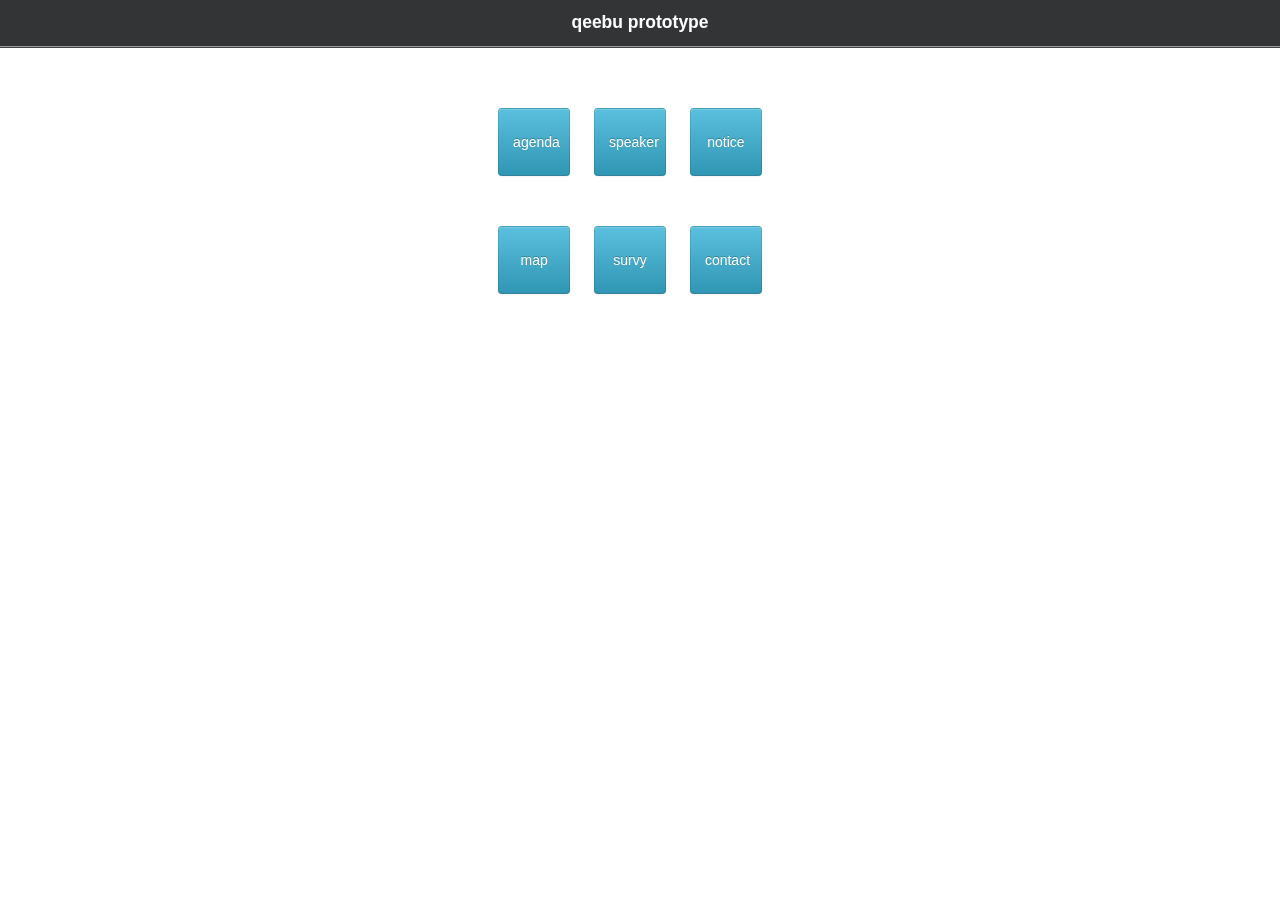
==== www/index.html @ f5cda68b "notice view" ====
<!DOCTYPE html>
<!--
    Licensed to the Apache Software Foundation (ASF) under one
    or more contributor license agreements.  See the NOTICE file
    distributed with this work for additional information
    regarding copyright ownership.  The ASF licenses this file
    to you under the Apache License, Version 2.0 (the
    "License"); you may not use this file except in compliance
    with the License.  You may obtain a copy of the License at

    http://www.apache.org/licenses/LICENSE-2.0

    Unless required by applicable law or agreed to in writing,
    software distributed under the License is distributed on an
    "AS IS" BASIS, WITHOUT WARRANTIES OR CONDITIONS OF ANY
     KIND, either express or implied.  See the License for the
    specific language governing permissions and limitations
    under the License.
-->
<html>
    <head>
        <title></title>
        <meta http-equiv="Content-Type" content="text/html; charset=UTF-8" />
        <meta name="format-detection" content="telephone=no" />
        <meta name="viewport" content="user-scalable=no, initial-scale=1, maximum-scale=1, minimum-scale=1, width=device-width, height=device-height, target-densitydpi=device-dpi" />
        
        <link rel="stylesheet" href="libs/app-ui/viewnavigator/viewnavigator.css" type="text/css" />
        <link rel="stylesheet" href="libs/css/activityIndicator.css" type="text/css" />
        <link rel="stylesheet" href="libs/bootstrap/css/bootstrap.css" type="text/css" />
        <link rel="stylesheet" href="assets/css/styles.css" type="text/css" />
    </head>

    <body>
        <div class="viewNavigator_header" style="">
            <div class="viewNavigator_header_title">qeebu prototype</div>
        </div>
        
    </body>
    
    <!-- LIBS -->
    <script src="libs/jquery-1.9.1.min.js"></script>
    <script src="libs/jquery.animate-enhanced.js"></script>
    <script src="libs/iscroll.js"></script>
    <script src="libs/underscore-min.js"></script>
    <script src="libs/backbone-min.js"></script>
    <script src="libs/noClickDelay.js"></script>
    <script src="libs/app-ui/viewnavigator/viewnavigator.js"></script>
    <script src="libs/cordova-2.4.0.js"></script>

    <!-- APP SCRIPTS -->
    <script src="app/TemplateManager.js"></script>
    <script src="app/views/NoticeView.js"></script>
    <script src="app/views/SurvyView.js"></script>
    <script src="app/views/AgendaView.js"></script>
    <script src="app/views/SpeakerView.js"></script>
    <script src="app/views/HomeView.js"></script>

    <script src="app/main.js"></script>

</html>
---- www/libs/app-ui/viewnavigator/viewnavigator.css ----
/*
THIS SOFTWARE IS PROVIDED BY ANDREW M. TRICE ''AS IS'' AND ANY EXPRESS OR IMPLIED
WARRANTIES, INCLUDING, BUT NOT LIMITED TO, THE IMPLIED WARRANTIES OF MERCHANTABILITY AND
FITNESS FOR A PARTICULAR PURPOSE ARE DISCLAIMED. IN NO EVENT SHALL ANDREW M. TRICE OR
CONTRIBUTORS BE LIABLE FOR ANY DIRECT, INDIRECT, INCIDENTAL, SPECIAL, EXEMPLARY, OR
CONSEQUENTIAL DAMAGES (INCLUDING, BUT NOT LIMITED TO, PROCUREMENT OF SUBSTITUTE GOODS OR
SERVICES; LOSS OF USE, DATA, OR PROFITS; OR BUSINESS INTERRUPTION) HOWEVER CAUSED AND ON
ANY THEORY OF LIABILITY, WHETHER IN CONTRACT, STRICT LIABILITY, OR TORT (INCLUDING
NEGLIGENCE OR OTHERWISE) ARISING IN ANY WAY OUT OF THE USE OF THIS SOFTWARE, EVEN IF
ADVISED OF THE POSSIBILITY OF SUCH DAMAGE.
*/

* {
	-webkit-touch-callout: none;
	-webkit-user-select: none;
	-moz-user-select: none;
	-ms-user-select: none;
	user-select: none;
}

input,
textarea {
	-webkit-touch-callout: auto;
	-webkit-user-select: auto;
	-moz-user-select: auto;
	-ms-user-select: auto;
	user-select: auto;
}


body {
	position: absolute;
	top: 0px;
	bottom: 0px;
	left: 0px;
	right: 0px;
	overflow: hidden;
	padding: 0px;
	margin: 0px;
	backface-visibility: hidden;
	-webkit-backface-visibility: hidden;

	-webkit-transform: translate3d(0,0,0);
	-moz-transform: translate3d(0,0,0);
	-o-transform: translate3d(0,0,0);
	-ms-transform: translate3d(0,0,0);
	transform: translate3d(0,0,0);
}

.viewNavigator_root {
	width:100%;
	height:100%;
	background-color:666666;
	overflow:hidden;
}

.viewNavigator_header {
	position: absolute;
	width: 100%;
	height: 46px;
	overflow: hide;
	padding: 0px;
	background: rgb(167,207,223); /* Old browsers */
	background: -moz-linear-gradient(top, rgba(167,207,223,1) 0%, rgba(35,83,138,1) 100%); /* FF3.6+ */
	background: -webkit-gradient(linear, left top, left bottom, color-stop(0%,rgba(167,207,223,1)), color-stop(100%,rgba(35,83,138,1))); /* Chrome,Safari4+ */
	background: -webkit-linear-gradient(top, rgba(167,207,223,1) 0%,rgba(35,83,138,1) 100%); /* Chrome10+,Safari5.1+ */
	background: -o-linear-gradient(top, rgba(167,207,223,1) 0%,rgba(35,83,138,1) 100%); /* Opera 11.10+ */
	background: -ms-linear-gradient(top, rgba(167,207,223,1) 0%,rgba(35,83,138,1) 100%); /* IE10+ */
	background: linear-gradient(top, rgba(167,207,223,1) 0%,rgba(35,83,138,1) 100%); /* W3C */
	filter: progid:DXImageTransform.Microsoft.gradient( startColorstr='#a7cfdf', endColorstr='#23538a',GradientType=0 ); /* IE6-9 */

	backface-visibility: hidden;
	-webkit-backface-visibility: hidden;

	transform: translate3d(0,0,0);
	-webkit-transform: translate3d(0,0,0);
	-moz-transform: translate3d(0,0,0);
	-o-transform: translate3d(0,0,0);
	-ms-transform: translate3d(0,0,0);
	transform: translate3d(0,0,0);
}

.viewNavigator_header_backlink {
	position: absolute;
	top: 0px;
	left: 0px;
	z-index: 2;
	white-space: nowrap;
	overflow: hidden;

	-o-text-overflow: ellipsis;
	-ms-text-overflow: ellipsis;
	text-overflow: ellipsis;
	max-width: 30%;
}

.viewNavigator_header_title {
	position: absolute;
	top: 12px;
	left: 0%;
	right: 0%;
	margin-left: auto;
	margin-right: auto;
	text-align: center;
	font-weight: bold;
	color: #FFFFFF;
	white-space: nowrap;
	overflow: hidden;

	-o-text-overflow: ellipsis;
	-ms-text-overflow: ellipsis;
	text-overflow: ellipsis;
	max-width: 48%;
}

.viewNavigator_headerContent {
	backface-visibility: hidden;
	-webkit-backface-visibility: hidden;
	
	transform: translate3d(0,0,0);
	-webkit-transform: translate3d(0,0,0);

	-webkit-transform: translate3d(0,0,0);
	-moz-transform: translate3d(0,0,0);
	-o-transform: translate3d(0,0,0);
	-ms-transform: translate3d(0,0,0);
	transform: translate3d(0,0,0);
	position: absolute;
}

.viewNavigator_content {
	position: absolute;
	top: 46px;
	left: 0px;
	right: 0px;
	bottom: 0px;
	overflow: hidden;
	backface-visibility: hidden;
	-webkit-backface-visibility: hidden;

	-webkit-transform: translate3d(0,0,0);
	-moz-transform: translate3d(0,0,0);
	-o-transform: translate3d(0,0,0);
	-ms-transform: translate3d(0,0,0);
	transform: translate3d(0,0,0);
}


/* ANDROID BUG WORKAROUND */
.viewNavigator_content select {
	overflow: auto;
	position: relative;
	backface-visibility: auto;
	-webkit-backface-visibility: auto;
}



.viewNavigator_contentHolder > div:first-child {
	min-height: 100%;
	border-bottom: 1px solid #444;
	border-top: 1px solid #444;
}

.viewNavigator_content div {
	backface-visibility: visible;
	-webkit-backface-visibility: visible;

	-webkit-transform: translate3d(0,0,0);
	-moz-transform: translate3d(0,0,0);
	-o-transform: translate3d(0,0,0);
	-ms-transform: translate3d(0,0,0);
	transform: translate3d(0,0,0);
}

.viewNavigator_contentHolder {
	position: absolute;
	top: 0px;
	left: 0px;
	right: 0px;
	bottom: 0px;
	background-color: white;
	overflow: auto;
	padding: 0px;
	margin: 0px;
	overflow: hidden;
	-webkit-overflow-scrolling: touch;
	min-width: 100%;
	min-height: 100% backface-visibility:  hidden;
	-webkit-backface-visibility: hidden;
	
	transform: translate3d(0,0,0);
	-webkit-transform: translate3d(0,0,0);

	-webkit-transform: translate3d(0,0,0);
	-moz-transform: translate3d(0,0,0);
	-o-transform: translate3d(0,0,0);
	-ms-transform: translate3d(0,0,0);
	transform: translate3d(0,0,0);
}

.viewNavigator_backface {
	/*    backface-visibility:  hidden;
	
	-webkit-backface-visibility:  hidden;
	
	 */
}

.viewNavigator_backButtonPosition {
	position: absolute;
	left: 5px;
	top: .6em;
}

.viewNavigator_backButton {
	cursor: pointer;
	display: inline-block;
	white-space: nowrap;
	background-color: #ccc;
	border-radius: .2em;
	padding: 4px 10px;

	-webkit-box-shadow: 0 0 1px 1px rgba(255,255,255,.8) inset, 0 1px 0 rgba(0,0,0,.3);
	box-shadow: 0 0 1px 1px rgba(255,255,255,.8) inset, 0 1px 0 rgba(0,0,0,.3);
}

.viewNavigator_backButton:active {
	background-color: #ddd;
}
---- www/libs/css/activityIndicator.css ----
.activityIndicator {
	height: 40px;
	width: 40px;
	-webkit-background-size: 40px 40px;
	margin: 0px auto;
	background-image: url("[data-uri]");
	-webkit-animation-duration: 1s;
	-webkit-animation-iteration-count: infinite;
	-webkit-animation-timing-function: linear;
	-webkit-animation-name: spinnerAnim;
}
@-webkit-keyframes spinnerAnim {
	0% { -webkit-transform: rotate(0deg); }
	100% { -webkit-transform: rotate(360deg); }
}
---- www/assets/css/styles.css ----
* {
-webkit-touch-callout: none;
-webkit-user-select: none;
}

input,
textarea {
	-webkit-touch-callout: auto;
	-webkit-user-select: auto;
}

body {
	position:absolute;
	top:0px;
	bottom:0px;
	left:0px;
	right:0px;
	overflow: hidden;
	padding: 0px;
	margin: 0px;
	/*background-color:#fff;*/
}



.subtext {
    font-size:0.85em;
    font-color: #888;
}

.data-list {
	-webkit-touch-callout: none;
	-webkit-user-select: none;
	-khtml-user-select: none;
	-moz-user-select: none;
	-ms-user-select: none;
	user-select: none;
	overflow: hidden;
	position:relative;
	background-color: #FFF;
	min-height:100%;
	
	padding:0;
	margin:0;
	        /*
    backface-visibility: hidden;
	-webkit-backface-visibility: hidden;
	*/
}

.data-list-lightweight {
    -webkit-touch-callout: none;
    -webkit-user-select: none;
    -khtml-user-select: none;
    -moz-user-select: none;
    -ms-user-select: none;
    user-select: none;
    position:relative;
    margin: 0px;
}

.data-list-lightweight ul,
.data-list-lightweight li
.data-list ul,
.data-list li {
	padding:0;
	margin:0;
	border:none;
    position: relative;
}

.data-list-lightweight ul,
.data-list ul {
	display:block;
	width:100%;
	max-width:100%;
}

.data-list-lightweight li,
.data-list li {
    cursor:pointer;
    font-size:1em;
	padding:1em;
	padding-left:1em;
	padding-right:1px;
	display:block;
	border-top:1px solid #CCC;
	border-bottom:none;
    background-color: white;
	
    background-image:url('images/more_disclosure.png');
    background-position:right center;
    background-repeat:no-repeat;
}

.data-list-lightweight li.listSelected,
.data-list li.listSelected {
	color:#FFF;
	border-top:1px solid #094C99;
	background-color: #00698C;
    font-weight: bold;
    background-image:url('images/more_disclosure_white.png');
}


/*ViewNavigator Styles*/

.viewNavigator_header {
    background:#333436;
    color:#444;
}

.viewNavigator_header_title {
    color:#white;
    font-size:1.5em;
    max-width:75%;
}



.viewNavigator_header_title {
    color:#white;
    font-size:1.25em;
    max-width:60%;
}

.viewNavigator_backButton {
    position:absolute;
    top:8px;
    left:5px;
    -webkit-border-image:url("images/iOSbackButton.png") 0 4 0 12;
    border-width:0 4px 0 12px;

    color:white;
    font-weight: bold;
    background: none;
    text-decoration:none;
}

.viewNavigator_backButton_active,
.viewNavigator_backButton:active {
    background: none;
    -webkit-border-image:url("images/iOSbackButton_active.png") 0 4 0 12;
}

.viewNavigator_content {
    border-top:1px solid #999;
    background:#444;
    color:#444;
}

.viewNavigator_contentHolder {
    color:#444;
    background: #888;
    border:none;
    backface-visibility: hidden;
    -webkit-backface-visibility: hidden;

    transform: translate3d(0,0,0);
    -webkit-transform: translate3d(0,0,0);
}

.viewNavigator_contentHolder > div:first-child {
    min-height:100%;
    background:#FFF;
    /*background-image:url('graphics/wheat_bg.png');
    background-position: top left;
    background-repeat:repeat;*/
    border-bottom:1px solid #444;
    border-top:1px solid #444;

    backface-visibility: hidden;
	-webkit-backface-visibility: hidden;

	transform: translate3d(0,0,0);
	-webkit-transform: translate3d(0,0,0);
}



#cityList, 
#stateList{ 
    height:140px;
    background-color:white;
}
#cityList li, 
#stateList li{ 
    padding:0.5em;
}

#searchString {
    width:85%;
}


#homeView {
    width:100%;
    margin:0px;
    padding-bottom:20px;
    display: block;
    text-align: center;
    border:none;
}

#agendabtn {
    position: relative;
    left: -30px;
    width:72px;
    height:68px;
    padding:1em;
}

#speakerbtn {
    position: relative;
    left: -10px;
    width:72px;
    height:68px;
    padding:1em;
}

#noticebtn {
    position: relative;
    left: 10px;
    width:72px;
    height:68px;
    padding:1em;
}

#mapbtn {
    position: relative;
    left: -30px;
    width:72px;
    height:68px;
    padding:1em;
}

#survybtn {
    position: relative;
    left: -10px;
    width:72px;
    height:68px;
    padding:1em;
}

#contactbtn {
    position: relative;
    left: 10px;
    width:72px;
    height:68px;
    padding:1em;
}

@media screen and (max-device-width : 767px) {
    #homeView {
        background: url('images/background_480.jpg');
    }
}

@media screen and (min-device-width : 768px) {
    #homeView {
        background: url('images/background_1024.jpg');
    }
}

.well {
    background-color: rgba(255,255,255,0.9);
}

#homeView #wrapper {
    text-align: left;
    padding:10px;
}

#homeView .well {
}

#homeView a {
    background: rgba(255,255,255,0.1);
    border-radius: 10px;
    padding-top:5px;
    padding-bottom:5px;
}

.searchBackground {
    height:100%;
    width:100%;
}


@media screen and (max-device-width : 767px) {
    .searchBackground {
        background: url('images/background_480.jpg');
    }
}

@media screen and (min-device-width : 768px) {
    .searchBackground {
        background: url('images/background_1024.jpg');
    }
}

.searchBGOverlay {
    margin: 0px;
    top:0px;
    left:0px;
    bottom:0px;
    right:0px;
    position: absolute;
    background: rgba(255,255,255,0.85);
}

.searchWrapper {
    padding-top: 25px;
    margin-left: auto;
    margin-right: auto;
    top:50%;
    left:50%;
    position: absolute;
}

.searchGraphic {
    background: url('images/search_big.png') no-repeat;
    width:325px;
    height:325px;
    position:absolute;
    margin-left:-160px;
    margin-top: -215px;
}

.searchGraphic .activityIndicator {
    position:absolute;
    top: 104px;
    left: 174px;
}


.header {
    background: url('images/lettuce.jpg') no-repeat;
}

.header h1 {
    background: url('images/lettuce.jpg') no-repeat;
    margin:0px;
    padding:10px 10px;
    color: white;
    text-shadow: 2px 2px #000;
}

.searchString {
    color: #619C00;
    font-weight:bold;
}


.data-list li #bar{
    position: absolute;
    bottom:0px;
    left:0px;
    /*background: rgba(200,200,200,0.12); */
    background: url('images/bar_background.png');
    border-right: 1px solid rgba(150,150,150,0.16);
    top:0px;
    z-index: 0;
    overflow: hidden;
}

.data-list li #bar #watermark{
    position: relative;
    margin-left:0px;
    margin-top:50px;
    font-size: 10em;
    color: rgba( 255,255,255,0.5 );
}

.data-list li #overlay{
    position: relative;
    width:100%;
    z-index: 1;
}

.data-list li #overlay #name{
    color: #619C00;
    font-weight:bold;
    font-size: 1.35em;
}

.data-list li.listSelected #overlay #name,
.data-list li .listSelected #overlay #name,
.data-list .listSelected div #name,
.data-list li .listSelected div #name{
    text-shadow: 1px 1px #000;
    color: #8CE200;
}

.green,
.price {
    color: #619C00;
}

li #time {
    font-size: 0.8em;
    font-weight: bold;
}

li.listSelected .price {
    text-shadow: 1px 1px #000;
    /*color: #8CE200;*/
}

.shadow,
.cuisine .listSelected,
li.listSelected #walker,
li.listSelected #overlay {
    text-shadow: 1px 1px #000;
}
.lightShadow {
    text-shadow: 1px 1px #777;
}

.data-list li #overlay #distance{
    font-size:0.75em;
    font-style: italic;

}

.ratingStar {
    fill:#619C00;
}

li.listSelected .ratingStar {
    fill:#8CE200;
}

.padded {
    padding-left:10px;
    padding-right: 10px;
}

.label {
    font-weight: bold;
    width:60px;
    display: inline-block;
}

.wideLabel {
    width:120px;
    display: inline-block;
}

.detailMapContainer {
    border-top:1px solid #619C00;
    border-bottom:1px solid #619C00;
}

.toolbar {
    background: #DDD;
    border-top: 1px solid #999;
    border-bottom: 1px solid #666;
    padding: 10px;
}

.amenitiesFirstCol {
    width: 50%;
}

.gpu {   /*
    backface-visibility: hidden;
    -webkit-backface-visibility: hidden;

    transform: translate3d(0,0,0);
    -webkit-transform: translate3d(0,0,0); */
}

.data-table {
    width:100%;
}

.data-table div div {
    border-bottom: 1px solid #ccc;
    padding: 10px;
}
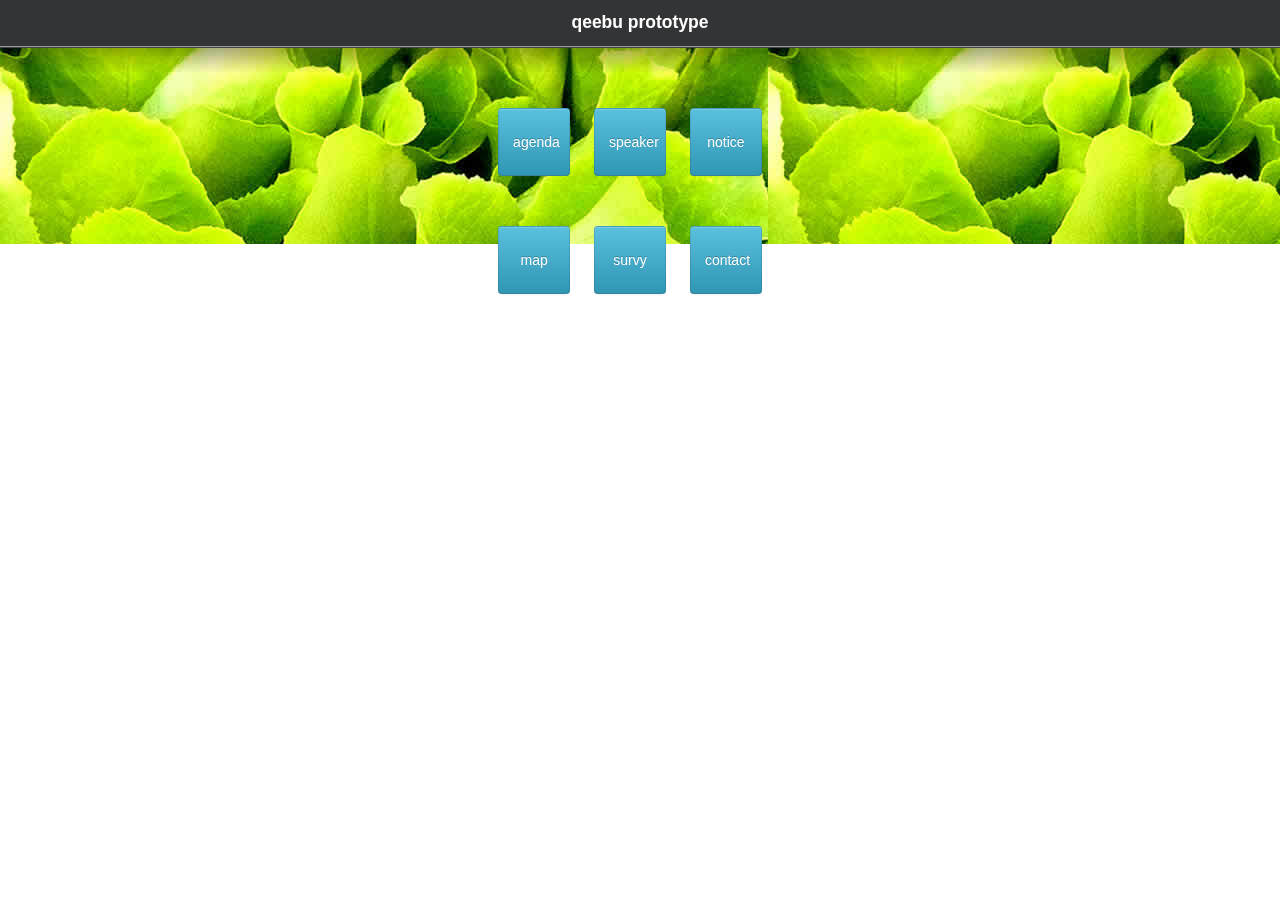
==== commit 7713807c: "notice" ====
--- a/www/index.html
+++ b/www/index.html
@@ -49,6 +49,7 @@
 
     <!-- APP SCRIPTS -->
     <script src="app/TemplateManager.js"></script>
+    <script src="app/views/NoticeDetailView.js"></script>
     <script src="app/views/NoticeView.js"></script>
     <script src="app/views/SurvyView.js"></script>
     <script src="app/views/AgendaView.js"></script>
--- a/www/assets/css/styles.css
+++ b/www/assets/css/styles.css
@@ -23,7 +23,6 @@
 	margin: 0px;
 	/*background-color:#fff;*/
 }
-
 
 
 .subtext {
@@ -91,7 +90,7 @@
 	border-bottom:none;
     background-color: white;
 	
-    background-image:url('images/more_disclosure.png');
+    background-image:url('../images/more_disclosure.png');
     background-position:right center;
     background-repeat:no-repeat;
 }
@@ -102,7 +101,7 @@
 	border-top:1px solid #094C99;
 	background-color: #00698C;
     font-weight: bold;
-    background-image:url('images/more_disclosure_white.png');
+    background-image:url('../images/more_disclosure_white.png');
 }
 
 
@@ -131,7 +130,7 @@
     position:absolute;
     top:8px;
     left:5px;
-    -webkit-border-image:url("images/iOSbackButton.png") 0 4 0 12;
+    -webkit-border-image:url("../images/iOSbackButton.png") 0 4 0 12;
     border-width:0 4px 0 12px;
 
     color:white;
@@ -143,7 +142,7 @@
 .viewNavigator_backButton_active,
 .viewNavigator_backButton:active {
     background: none;
-    -webkit-border-image:url("images/iOSbackButton_active.png") 0 4 0 12;
+    -webkit-border-image:url("../images/iOSbackButton_active.png") 0 4 0 12;
 }
 
 .viewNavigator_content {
@@ -255,13 +254,13 @@
 
 @media screen and (max-device-width : 767px) {
     #homeView {
-        background: url('images/background_480.jpg');
+        background: url('../images/background_480.jpg');
     }
 }
 
 @media screen and (min-device-width : 768px) {
     #homeView {
-        background: url('images/background_1024.jpg');
+        background: url('../images/background_1024.jpg');
     }
 }
 
@@ -292,13 +291,13 @@
 
 @media screen and (max-device-width : 767px) {
     .searchBackground {
-        background: url('images/background_480.jpg');
+        background: url('../images/background_480.jpg');
     }
 }
 
 @media screen and (min-device-width : 768px) {
     .searchBackground {
-        background: url('images/background_1024.jpg');
+        background: url('../images/background_1024.jpg');
     }
 }
 
@@ -322,7 +321,7 @@
 }
 
 .searchGraphic {
-    background: url('images/search_big.png') no-repeat;
+    background: url('../images/search_big.png') no-repeat;
     width:325px;
     height:325px;
     position:absolute;
@@ -338,11 +337,11 @@
 
 
 .header {
-    background: url('images/lettuce.jpg') no-repeat;
+    background: url('../images/lettuce.jpg') no-repeat;
 }
 
 .header h1 {
-    background: url('images/lettuce.jpg') no-repeat;
+    background: url('../images/lettuce.jpg') no-repeat;
     margin:0px;
     padding:10px 10px;
     color: white;
@@ -360,7 +359,7 @@
     bottom:0px;
     left:0px;
     /*background: rgba(200,200,200,0.12); */
-    background: url('images/bar_background.png');
+    background: url('../images/bar_background.png');
     border-right: 1px solid rgba(150,150,150,0.16);
     top:0px;
     z-index: 0;
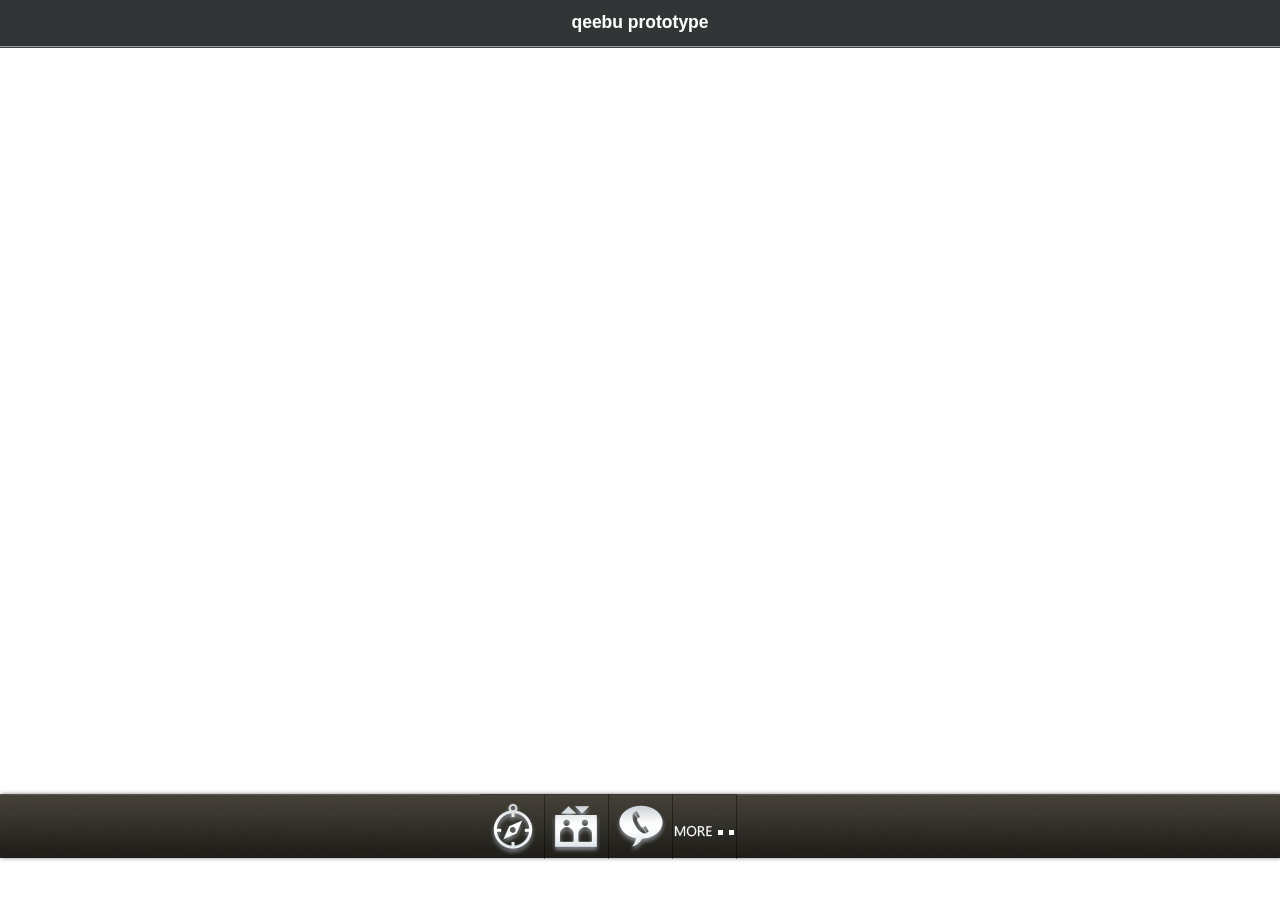
==== commit fdebed0d: "add tabbar" ====
--- a/www/index.html
+++ b/www/index.html
@@ -31,7 +31,7 @@
     </head>
 
     <body>
-        <div class="viewNavigator_header" style="">
+        <div class="viewNavigator_header">
             <div class="viewNavigator_header_title">qeebu prototype</div>
         </div>
         
--- a/www/assets/css/styles.css
+++ b/www/assets/css/styles.css
@@ -1,112 +1,37 @@
-
-
+/* Imports ----- */
+@import url("tabbar.css");
 
 * {
 -webkit-touch-callout: none;
 -webkit-user-select: none;
 }
 
-input,
-textarea {
-	-webkit-touch-callout: auto;
-	-webkit-user-select: auto;
+body {
+    position:absolute;
+    top:0px;
+    bottom:0px;
+    left:0px;
+    right:0px;
+    overflow: hidden;
+    padding: 0px;
+    margin: 0px;
+    background-color:#555;
 }
 
-body {
-	position:absolute;
-	top:0px;
-	bottom:0px;
-	left:0px;
-	right:0px;
-	overflow: hidden;
-	padding: 0px;
-	margin: 0px;
-	/*background-color:#fff;*/
+#homeView {
+    position:absolute;
+    top:0px;
+    bottom:0px;
+    left:0px;
+    right:0px;
+    padding: 0px;
+    margin: 0px;
+    display: block;
+    border:none;
 }
 
-
-.subtext {
-    font-size:0.85em;
-    font-color: #888;
-}
-
-.data-list {
-	-webkit-touch-callout: none;
-	-webkit-user-select: none;
-	-khtml-user-select: none;
-	-moz-user-select: none;
-	-ms-user-select: none;
-	user-select: none;
-	overflow: hidden;
-	position:relative;
-	background-color: #FFF;
-	min-height:100%;
-	
-	padding:0;
-	margin:0;
-	        /*
-    backface-visibility: hidden;
-	-webkit-backface-visibility: hidden;
-	*/
-}
-
-.data-list-lightweight {
-    -webkit-touch-callout: none;
-    -webkit-user-select: none;
-    -khtml-user-select: none;
-    -moz-user-select: none;
-    -ms-user-select: none;
-    user-select: none;
-    position:relative;
-    margin: 0px;
-}
-
-.data-list-lightweight ul,
-.data-list-lightweight li
-.data-list ul,
-.data-list li {
-	padding:0;
-	margin:0;
-	border:none;
-    position: relative;
-}
-
-.data-list-lightweight ul,
-.data-list ul {
-	display:block;
-	width:100%;
-	max-width:100%;
-}
-
-.data-list-lightweight li,
-.data-list li {
-    cursor:pointer;
-    font-size:1em;
-	padding:1em;
-	padding-left:1em;
-	padding-right:1px;
-	display:block;
-	border-top:1px solid #CCC;
-	border-bottom:none;
-    background-color: white;
-	
-    background-image:url('../images/more_disclosure.png');
-    background-position:right center;
-    background-repeat:no-repeat;
-}
-
-.data-list-lightweight li.listSelected,
-.data-list li.listSelected {
-	color:#FFF;
-	border-top:1px solid #094C99;
-	background-color: #00698C;
-    font-weight: bold;
-    background-image:url('../images/more_disclosure_white.png');
-}
-
-
 /*ViewNavigator Styles*/
-
+/*viewNavigator_header height: 46*/
 .viewNavigator_header {
     background:#333436;
     color:#444;
@@ -177,307 +102,3 @@
 	transform: translate3d(0,0,0);
 	-webkit-transform: translate3d(0,0,0);
 }
-
-
-
-#cityList, 
-#stateList{ 
-    height:140px;
-    background-color:white;
-}
-#cityList li, 
-#stateList li{ 
-    padding:0.5em;
-}
-
-#searchString {
-    width:85%;
-}
-
-
-#homeView {
-    width:100%;
-    margin:0px;
-    padding-bottom:20px;
-    display: block;
-    text-align: center;
-    border:none;
-}
-
-#agendabtn {
-    position: relative;
-    left: -30px;
-    width:72px;
-    height:68px;
-    padding:1em;
-}
-
-#speakerbtn {
-    position: relative;
-    left: -10px;
-    width:72px;
-    height:68px;
-    padding:1em;
-}
-
-#noticebtn {
-    position: relative;
-    left: 10px;
-    width:72px;
-    height:68px;
-    padding:1em;
-}
-
-#mapbtn {
-    position: relative;
-    left: -30px;
-    width:72px;
-    height:68px;
-    padding:1em;
-}
-
-#survybtn {
-    position: relative;
-    left: -10px;
-    width:72px;
-    height:68px;
-    padding:1em;
-}
-
-#contactbtn {
-    position: relative;
-    left: 10px;
-    width:72px;
-    height:68px;
-    padding:1em;
-}
-
-@media screen and (max-device-width : 767px) {
-    #homeView {
-        background: url('../images/background_480.jpg');
-    }
-}
-
-@media screen and (min-device-width : 768px) {
-    #homeView {
-        background: url('../images/background_1024.jpg');
-    }
-}
-
-.well {
-    background-color: rgba(255,255,255,0.9);
-}
-
-#homeView #wrapper {
-    text-align: left;
-    padding:10px;
-}
-
-#homeView .well {
-}
-
-#homeView a {
-    background: rgba(255,255,255,0.1);
-    border-radius: 10px;
-    padding-top:5px;
-    padding-bottom:5px;
-}
-
-.searchBackground {
-    height:100%;
-    width:100%;
-}
-
-
-@media screen and (max-device-width : 767px) {
-    .searchBackground {
-        background: url('../images/background_480.jpg');
-    }
-}
-
-@media screen and (min-device-width : 768px) {
-    .searchBackground {
-        background: url('../images/background_1024.jpg');
-    }
-}
-
-.searchBGOverlay {
-    margin: 0px;
-    top:0px;
-    left:0px;
-    bottom:0px;
-    right:0px;
-    position: absolute;
-    background: rgba(255,255,255,0.85);
-}
-
-.searchWrapper {
-    padding-top: 25px;
-    margin-left: auto;
-    margin-right: auto;
-    top:50%;
-    left:50%;
-    position: absolute;
-}
-
-.searchGraphic {
-    background: url('../images/search_big.png') no-repeat;
-    width:325px;
-    height:325px;
-    position:absolute;
-    margin-left:-160px;
-    margin-top: -215px;
-}
-
-.searchGraphic .activityIndicator {
-    position:absolute;
-    top: 104px;
-    left: 174px;
-}
-
-
-.header {
-    background: url('../images/lettuce.jpg') no-repeat;
-}
-
-.header h1 {
-    background: url('../images/lettuce.jpg') no-repeat;
-    margin:0px;
-    padding:10px 10px;
-    color: white;
-    text-shadow: 2px 2px #000;
-}
-
-.searchString {
-    color: #619C00;
-    font-weight:bold;
-}
-
-
-.data-list li #bar{
-    position: absolute;
-    bottom:0px;
-    left:0px;
-    /*background: rgba(200,200,200,0.12); */
-    background: url('../images/bar_background.png');
-    border-right: 1px solid rgba(150,150,150,0.16);
-    top:0px;
-    z-index: 0;
-    overflow: hidden;
-}
-
-.data-list li #bar #watermark{
-    position: relative;
-    margin-left:0px;
-    margin-top:50px;
-    font-size: 10em;
-    color: rgba( 255,255,255,0.5 );
-}
-
-.data-list li #overlay{
-    position: relative;
-    width:100%;
-    z-index: 1;
-}
-
-.data-list li #overlay #name{
-    color: #619C00;
-    font-weight:bold;
-    font-size: 1.35em;
-}
-
-.data-list li.listSelected #overlay #name,
-.data-list li .listSelected #overlay #name,
-.data-list .listSelected div #name,
-.data-list li .listSelected div #name{
-    text-shadow: 1px 1px #000;
-    color: #8CE200;
-}
-
-.green,
-.price {
-    color: #619C00;
-}
-
-li #time {
-    font-size: 0.8em;
-    font-weight: bold;
-}
-
-li.listSelected .price {
-    text-shadow: 1px 1px #000;
-    /*color: #8CE200;*/
-}
-
-.shadow,
-.cuisine .listSelected,
-li.listSelected #walker,
-li.listSelected #overlay {
-    text-shadow: 1px 1px #000;
-}
-.lightShadow {
-    text-shadow: 1px 1px #777;
-}
-
-.data-list li #overlay #distance{
-    font-size:0.75em;
-    font-style: italic;
-
-}
-
-.ratingStar {
-    fill:#619C00;
-}
-
-li.listSelected .ratingStar {
-    fill:#8CE200;
-}
-
-.padded {
-    padding-left:10px;
-    padding-right: 10px;
-}
-
-.label {
-    font-weight: bold;
-    width:60px;
-    display: inline-block;
-}
-
-.wideLabel {
-    width:120px;
-    display: inline-block;
-}
-
-.detailMapContainer {
-    border-top:1px solid #619C00;
-    border-bottom:1px solid #619C00;
-}
-
-.toolbar {
-    background: #DDD;
-    border-top: 1px solid #999;
-    border-bottom: 1px solid #666;
-    padding: 10px;
-}
-
-.amenitiesFirstCol {
-    width: 50%;
-}
-
-.gpu {   /*
-    backface-visibility: hidden;
-    -webkit-backface-visibility: hidden;
-
-    transform: translate3d(0,0,0);
-    -webkit-transform: translate3d(0,0,0); */
-}
-
-.data-table {
-    width:100%;
-}
-
-.data-table div div {
-    border-bottom: 1px solid #ccc;
-    padding: 10px;
-}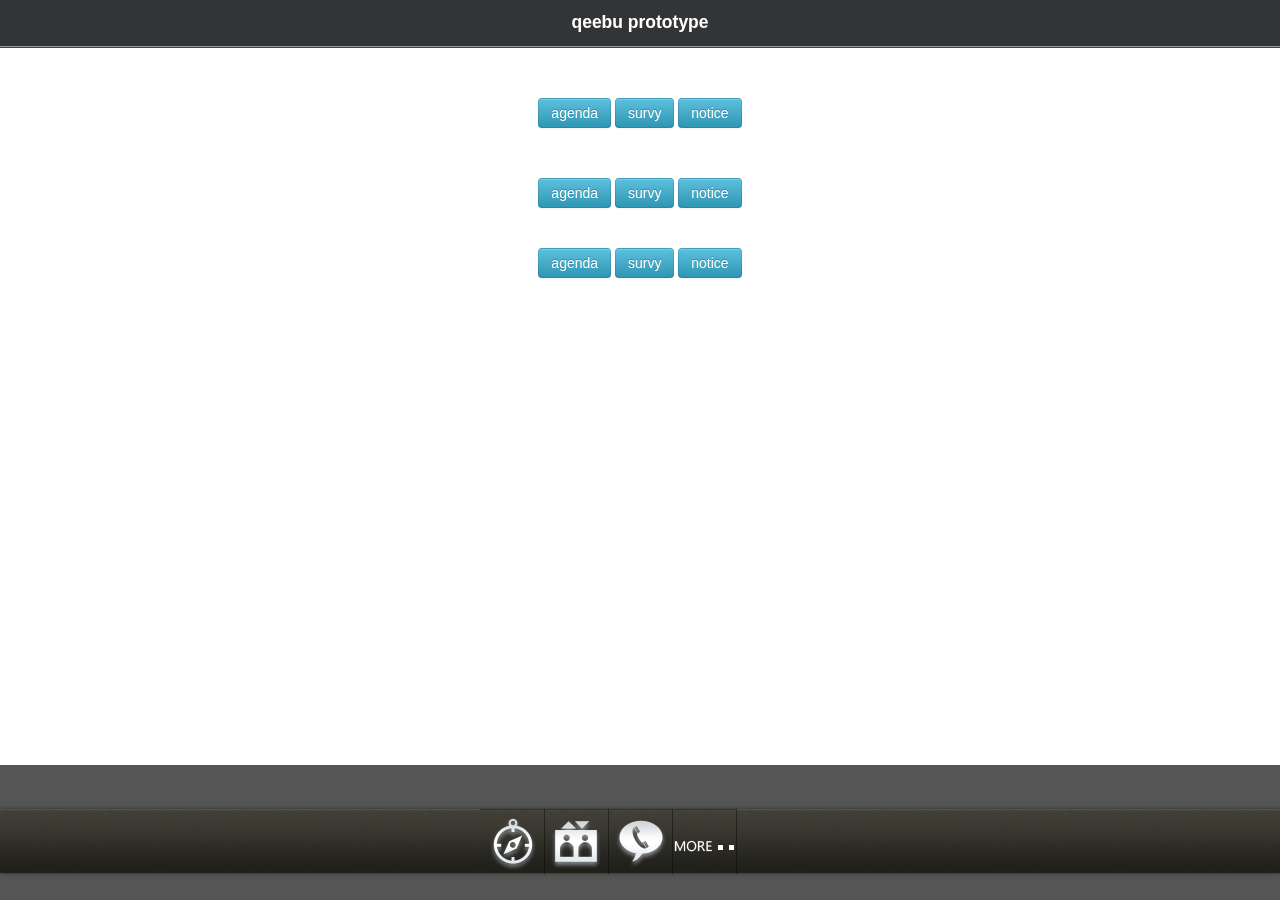
==== commit e77ec3a7: "add tab_bar" ====
--- a/www/index.html
+++ b/www/index.html
@@ -35,8 +35,21 @@
             <div class="viewNavigator_header_title">qeebu prototype</div>
         </div>
         
+        <div id="app_content">
+        </div>
+
+        <div id="tab_bar">
+            <nav id="tab_bar_nav">
+                <a href="#!/homeArea" class="tab_home tab_btn button"><p><span>Home</span></p></a>
+                <a href="#!/bbsArea" class="tab_bbs tab_btn button"><p><span>BBS</span></p></a>
+                <a href="#!/contactArea" class="tab_contact tab_btn button"><p><span>Contact</span></p></a>
+                <a href="#!/setupArea" class="tab_setup tab_btn button"><p><span>Setup</span></p></a>
+            </nav>
+        </div>
     </body>
-    
+
+    <script src="libs/cordova-2.4.0.js"></script>
+
     <!-- LIBS -->
     <script src="libs/jquery-1.9.1.min.js"></script>
     <script src="libs/jquery.animate-enhanced.js"></script>
@@ -45,7 +58,6 @@
     <script src="libs/backbone-min.js"></script>
     <script src="libs/noClickDelay.js"></script>
     <script src="libs/app-ui/viewnavigator/viewnavigator.js"></script>
-    <script src="libs/cordova-2.4.0.js"></script>
 
     <!-- APP SCRIPTS -->
     <script src="app/TemplateManager.js"></script>
--- a/www/assets/css/styles.css
+++ b/www/assets/css/styles.css
@@ -22,6 +22,18 @@
     position:absolute;
     top:0px;
     bottom:0px;
+    left:0px;
+    right:0px;
+    padding: 0px;
+    margin: 0px;
+    display: block;
+    border:none;
+}
+
+#app_content {
+    position:absolute;
+    top:0px;
+    bottom:15%;
     left:0px;
     right:0px;
     padding: 0px;
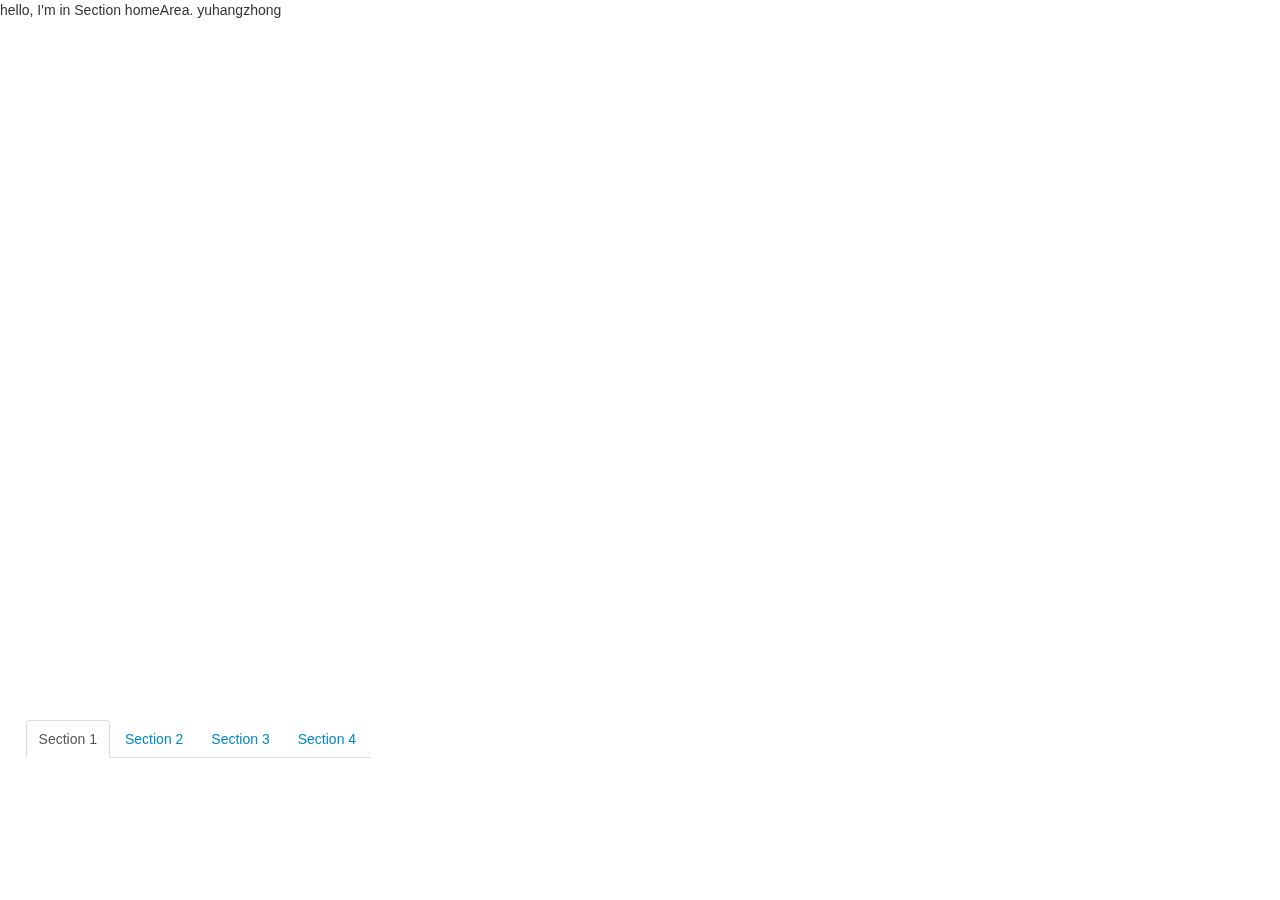
==== commit f29ab2cf: "done tabbar but ui" ====
--- a/www/index.html
+++ b/www/index.html
@@ -26,25 +26,42 @@
         
         <link rel="stylesheet" href="libs/app-ui/viewnavigator/viewnavigator.css" type="text/css" />
         <link rel="stylesheet" href="libs/css/activityIndicator.css" type="text/css" />
+        <!-- Bootstrap -->
         <link rel="stylesheet" href="libs/bootstrap/css/bootstrap.css" type="text/css" />
+
         <link rel="stylesheet" href="assets/css/styles.css" type="text/css" />
     </head>
 
     <body>
-        <div class="viewNavigator_header">
+        <!-- <div class="viewNavigator_header">
             <div class="viewNavigator_header_title">qeebu prototype</div>
-        </div>
+        </div>-->
         
-        <div id="app_content">
-        </div>
+        <div class="tabbable tabs-below main">
+            <div class="tab-content">
+                <div class="tab-pane active" id="homeArea">
+                    <p>hello, I'm in Section homeArea. yuhangzhong</p>
+                </div>
+                <div class="tab-pane" id="bbsArea">
+                    <p>hello, I'm in Section bbsArea.</p>
+                </div>
+                <div class="tab-pane" id="contactArea">
+                    <p>Howdy, I'm in Section contactArea.</p>
+                </div>
+                <div class="tab-pane" id="setupArea">
+                    <p>Howdy, I'm in Section setupArea.</p>
+                </div>
+            </div> 
 
-        <div id="tab_bar">
-            <nav id="tab_bar_nav">
-                <a href="#!/homeArea" class="tab_home tab_btn button"><p><span>Home</span></p></a>
-                <a href="#!/bbsArea" class="tab_bbs tab_btn button"><p><span>BBS</span></p></a>
-                <a href="#!/contactArea" class="tab_contact tab_btn button"><p><span>Contact</span></p></a>
-                <a href="#!/setupArea" class="tab_setup tab_btn button"><p><span>Setup</span></p></a>
-            </nav>
+            <div class="footer">
+                <ul class="nav nav-tabs">
+                    <li class="active"><a href="#homeArea" data-toggle="tab">Section 1</a></li>
+                    <li><a href="#bbsArea" data-toggle="tab">Section 2</a></li>
+                    <li><a href="#contactArea" data-toggle="tab">Section 3</a></li>
+                    <li><a href="#setupArea" data-toggle="tab">Section 4</a></li>
+
+                </ul>
+            </div>
         </div>
     </body>
 
@@ -52,6 +69,7 @@
 
     <!-- LIBS -->
     <script src="libs/jquery-1.9.1.min.js"></script>
+    <script src="libs/bootstrap/js/bootstrap.js"></script>
     <script src="libs/jquery.animate-enhanced.js"></script>
     <script src="libs/iscroll.js"></script>
     <script src="libs/underscore-min.js"></script>
--- a/www/assets/css/styles.css
+++ b/www/assets/css/styles.css
@@ -15,25 +15,12 @@
     overflow: hidden;
     padding: 0px;
     margin: 0px;
-    background-color:#555;
 }
 
 #homeView {
     position:absolute;
     top:0px;
     bottom:0px;
-    left:0px;
-    right:0px;
-    padding: 0px;
-    margin: 0px;
-    display: block;
-    border:none;
-}
-
-#app_content {
-    position:absolute;
-    top:0px;
-    bottom:15%;
     left:0px;
     right:0px;
     padding: 0px;
@@ -114,3 +101,28 @@
 	transform: translate3d(0,0,0);
 	-webkit-transform: translate3d(0,0,0);
 }
+
+.main {
+    position:absolute;
+    top:0px;
+    bottom:0px;
+    left:0px;
+    right:0px;
+    padding: 0px;
+    margin: 0px;
+    display: block;
+    border:none;
+}
+
+.app-content {
+    position:absolute;             /* position in the center of the screen */
+    left:2%;
+    top:10%; 
+}
+
+.footer {
+    position:absolute;             /* position in the center of the screen */
+    left:2%;
+    top:80%; 
+}
+
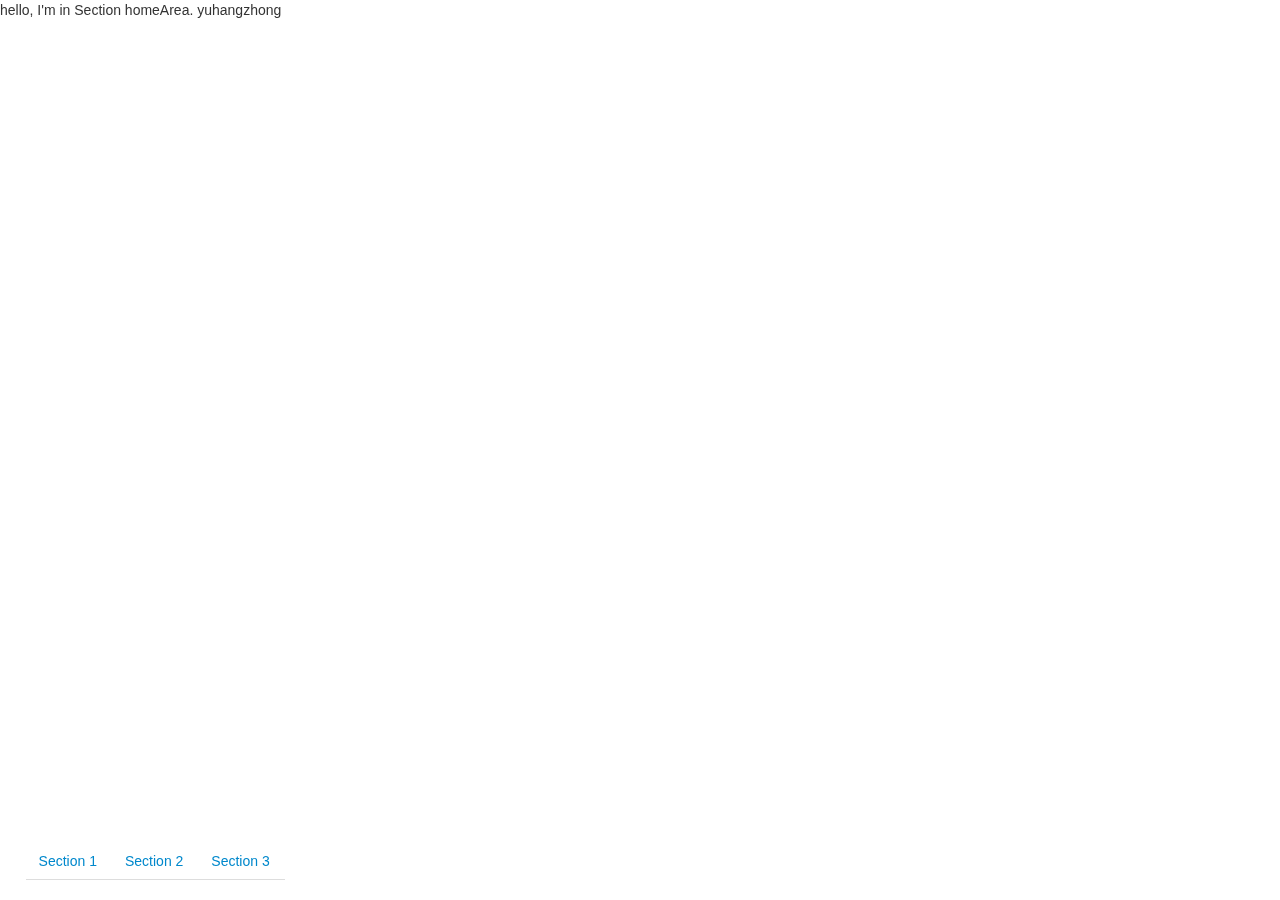
==== commit fe478162: "done tabbar and content vew" ====
--- a/www/index.html
+++ b/www/index.html
@@ -30,15 +30,22 @@
         <link rel="stylesheet" href="libs/bootstrap/css/bootstrap.css" type="text/css" />
 
         <link rel="stylesheet" href="assets/css/styles.css" type="text/css" />
+        <!-- for eliminating the 300ms delay between a physical tap and the firing of a click event on mobile browsers. -->
+        <script src="libs/fastclick.js"></script>
+        <script type="application/javascript">
+            window.addEventListener('load', function () {
+                FastClick.attach(document.body);
+            }, false);
+        </script> 
     </head>
 
     <body>
         <!-- <div class="viewNavigator_header">
             <div class="viewNavigator_header_title">qeebu prototype</div>
         </div>-->
-        
+
         <div class="tabbable tabs-below main">
-            <div class="tab-content">
+            <div class="tab-content app-content">
                 <div class="tab-pane active" id="homeArea">
                     <p>hello, I'm in Section homeArea. yuhangzhong</p>
                 </div>
@@ -55,11 +62,9 @@
 
             <div class="footer">
                 <ul class="nav nav-tabs">
-                    <li class="active"><a href="#homeArea" data-toggle="tab">Section 1</a></li>
+                    <li><a href="#homeArea" data-toggle="tab">Section 1</a></li>
                     <li><a href="#bbsArea" data-toggle="tab">Section 2</a></li>
                     <li><a href="#contactArea" data-toggle="tab">Section 3</a></li>
-                    <li><a href="#setupArea" data-toggle="tab">Section 4</a></li>
-
                 </ul>
             </div>
         </div>
--- a/www/assets/css/styles.css
+++ b/www/assets/css/styles.css
@@ -115,14 +115,21 @@
 }
 
 .app-content {
-    position:absolute;             /* position in the center of the screen */
-    left:2%;
-    top:10%; 
+    position:absolute;
+    top:0px;
+    bottom:0px;
+    left:0px;
+    right:0px;
+    padding: 0px;
+    margin-bottom: 15%;
+    display: block;
+    border:none;
 }
+
 
 .footer {
     position:absolute;             /* position in the center of the screen */
     left:2%;
-    top:80%; 
+    bottom:0%; 
 }
 
